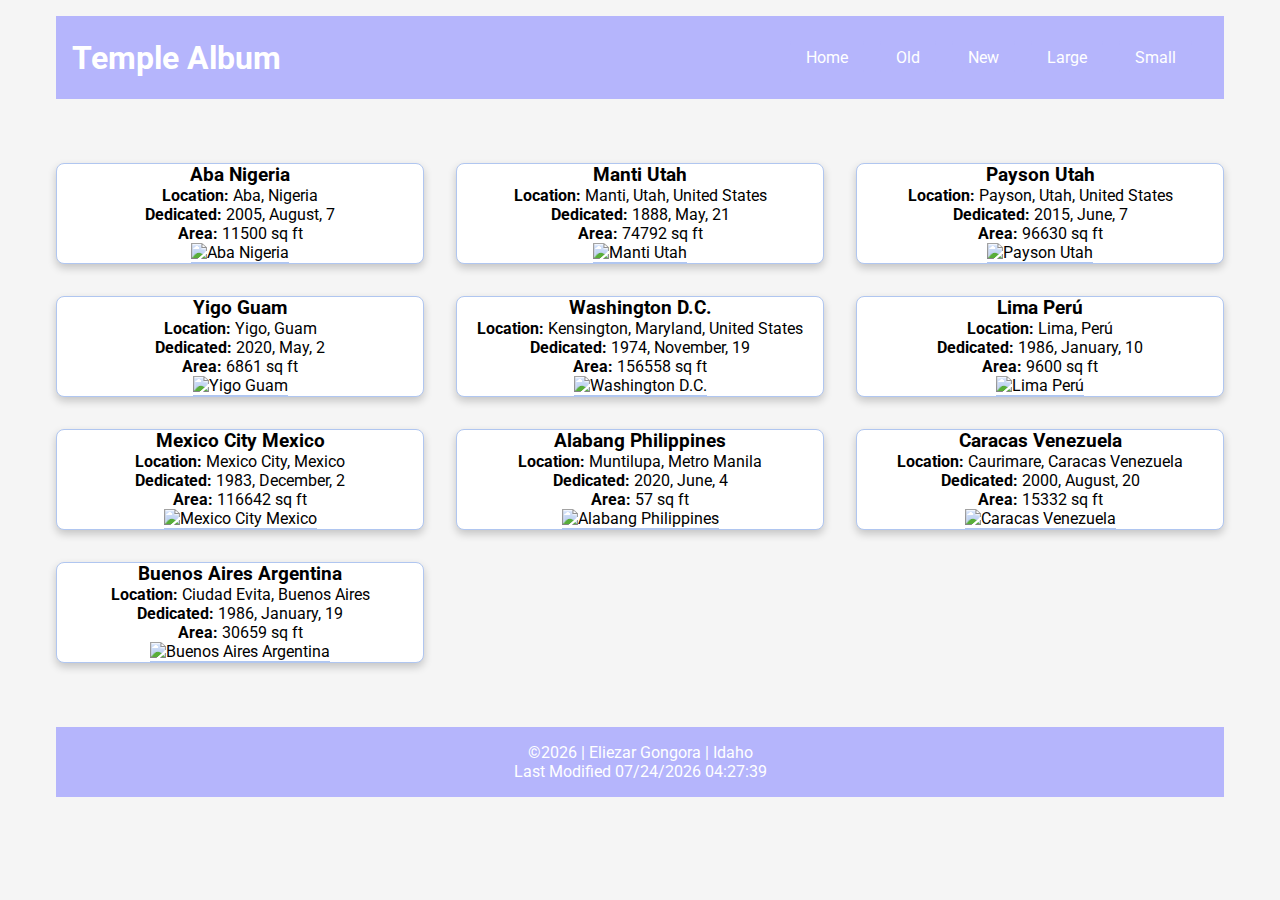
==== filtered-temples.html @ 7e8bb3d3 "w04" ====
<!DOCTYPE html>
<html lang="en">
<head>
    <meta charset="UTF-8">
    <meta name="viewport" content="width=device-width, initial-scale=1.0">
    <title>WDD 131 - Picture Album</title>
    <meta name="author" content="Eliezar Gongora">
    <meta name="description" content="WDD 131 - Dynamic Web Fundamentals - Eliezar Gongora - this is the Picture Album assignment">


    <link rel="stylesheet" href="styles/filtered-temples-large.css">
    <link rel="stylesheet" href="styles/filtered-temples.css">

    <link rel="preconnect" href="https://fonts.googleapis.com">
    <link rel="preconnect" href="https://fonts.gstatic.com" crossorigin>
    <link href="https://fonts.googleapis.com/css2?family=Roboto&display=swap" rel="stylesheet">
</head>
<body>

    <header>
        <h1>Temple Album</h1>
        <nav>
            <button id="hamburger" aria-label="Open Menu">☰</button>
            <ul id="menu">
                <li><a href="#" id="home">Home</a></li>
                <li><a href="#" id="old">Old</a></li>
                <li><a href="#" id="new">New</a></li>
                <li><a href="#" id="large">Large</a></li>
                <li><a href="#" id="small">Small</a></li>
            </ul>
        </nav>
    </header>
    <main id="temple-container">

    </main>



    <footer>
        <p>&copy;<span id="year"></span> |  Eliezar Gongora   | Idaho</p>
        <p>Last Modified <span id="lastModified"></span></p>
    </footer>
    <script defer src="scripts/getdates.js"></script>
    <script defer src="scripts/filtered-temples.js"></script>
    <script defer src="scripts/temples.js"></script>
</body>
</html>
---- styles/filtered-temples-large.css ----
@media only screen and (min-width: 500px) {
    header {
        display: flex;
        justify-content: space-between;
        align-items: center;
    }

    nav {
        display: flex;
        gap: 1rem;
    }

    #menu {
        display: flex;
        gap: 1rem;
    }

    #hamburger {
        display: none;
    }

    #temple-container {
        grid-template-columns: repeat(auto-fit, minmax(350px, 1fr));
        gap: 2.5rem;
    }

    .card img {
        height: 250px;
    }
}
---- styles/filtered-temples.css ----
* {
    margin: 0;
    padding: 0;
    box-sizing: border-box;
}


body {
    font-family: 'Roboto', sans-serif;
    background-color: #f5f5f5;
    max-width: 1200px;
    margin: 0 auto;
    padding: 1rem;
}


header, footer {
    background-color: rgb(181, 181, 252);
    color: #ffffff;
    text-align: center;
    padding: 1rem;
}

nav {
    display: flex;
    justify-content: space-between;
    align-items: center;
    padding: 0.5rem 1rem;
}

#menu {
    /* display: none; */
    list-style-type: none;
    padding: 0;
    margin: 0;
}

#menu li {
    margin: 0.5rem 0;
}

#menu li a {
    color: #ffffff;
    text-decoration: none;
    padding: 0.5rem 1rem;
    background-color: rgb(181, 181, 252);
    border-radius: 5px;
    transition: background-color 0.3s;
}

#menu li a:hover {
    background-color: #333333;
}

#hamburger {
    background: none;
    border: none;
    color: white;
    font-size: 1.5rem;
    cursor: pointer;
}


main {
    padding: 2rem 0;
}

#temple-container {
    display: grid;
    grid-template-columns: repeat(auto-fit, minmax(300px, 1fr));
    gap: 2rem;
    margin-top: 2rem;
}

.temple-card {
    background-color: #ffffff;
    border: 1px solid #b0c6f0;
    border-radius: 8px;
    box-shadow: 0 4px 8px rgba(0, 0, 0, 0.2);
    overflow: hidden;
    transition: transform 0.3s ease, box-shadow 0.3s ease;
    text-align: center;
}

.temple-card:hover {
    transform: translateY(-10px);
    box-shadow: 0 8px 16px rgba(0, 0, 0, 0.3);
}

.temple-card img {
    width: 100%;
    height: 200px;
    object-fit: cover;
    border-bottom: 1px solid #b0c6f0;
}


footer {
    margin-top: 2rem;
}
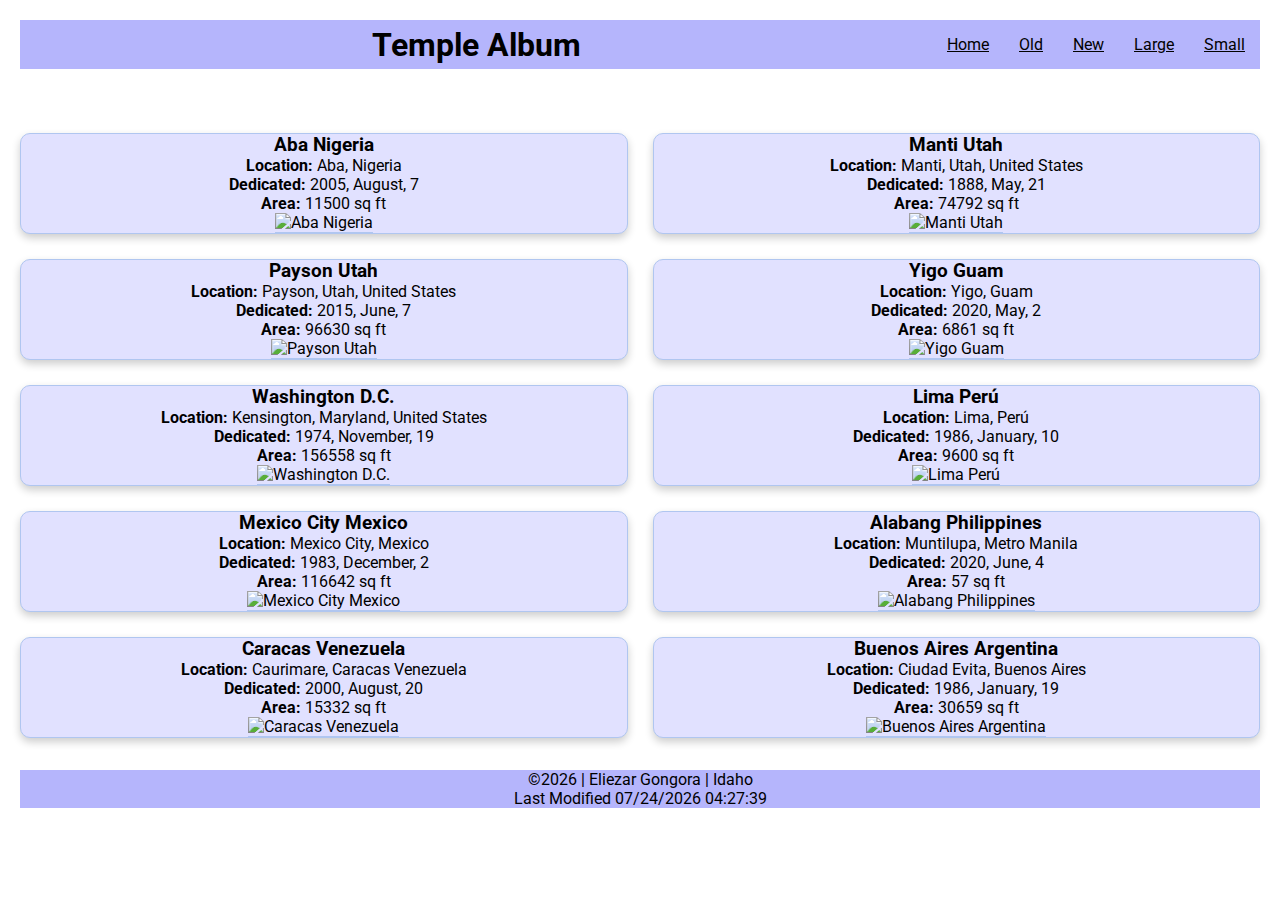
==== commit 17db6c06: "w04" ====
--- a/filtered-temples.html
+++ b/filtered-temples.html
@@ -18,19 +18,20 @@
 <body>
 
     <header>
+
         <h1>Temple Album</h1>
-        <nav>
-            <button id="hamburger" aria-label="Open Menu">☰</button>
-            <ul id="menu">
-                <li><a href="#" id="home">Home</a></li>
-                <li><a href="#" id="old">Old</a></li>
-                <li><a href="#" id="new">New</a></li>
-                <li><a href="#" id="large">Large</a></li>
-                <li><a href="#" id="small">Small</a></li>
+            <button type="button" id="menu"></button>
+        <nav class="navigation">
+            <ul>
+                <li><a href="#" id="Home">Home</a></li>
+                <li><a href="#" id="Old">Old</a></li>
+                <li><a href="#" id="New">New</a></li>
+                <li><a href="#" id="Large">Large</a></li>
+                <li><a href="#" id="Small">Small</a></li>
             </ul>
         </nav>
-    </header>
-    <main id="temple-container">
+</header>
+    <main id="container">
 
     </main>
 
--- a/styles/filtered-temples-large.css
+++ b/styles/filtered-temples-large.css
@@ -1,30 +1,42 @@
-@media only screen and (min-width: 500px) {
-    header {
+
+@media screen and (min-width: 600px) {
+
+    header .navigation  a{
         display: flex;
+        flex-direction: row;
+        align-items: center;
         justify-content: space-between;
-        align-items: center;
     }
 
-    nav {
+    .navigation ul, a, li{
         display: flex;
-        gap: 1rem;
+		justify-content: flex-end;
+		flex-direction: row;
+	}
+
+
+	nav a {
+        display: block;
+		flex: 1 1 100%;
+        border: none;
+	}
+
+    nav.open {
+        display: flex;
     }
 
-    #menu {
-        display: flex;
-        gap: 1rem;
+	header #menu {
+		display: none;
+	}
+    
+    .images{
+        display:grid; 
+        grid-template-columns: repeat(auto-fit, minmax(270px, 1fr)); 
+        grid-gap: 10px;
+        place-items: center;
     }
 
-    #hamburger {
-        display: none;
+    main h2{
+        grid-column: 1 / 4;
     }
-
-    #temple-container {
-        grid-template-columns: repeat(auto-fit, minmax(350px, 1fr));
-        gap: 2.5rem;
-    }
-
-    .card img {
-        height: 250px;
-    }
-}
+}--- a/styles/filtered-temples.css
+++ b/styles/filtered-temples.css
@@ -1,81 +1,96 @@
 * {
+    box-sizing: border-box;
     margin: 0;
     padding: 0;
-    box-sizing: border-box;
+}
+
+body {
+    margin: 20px;
+    font-family: "Roboto", sans-serif;
+    font-weight: 400;
+}
+
+nav a:hover{
+    text-decoration:overline;
+ }
+
+header{
+    display: grid;
+    grid-template-columns: 3fr 1fr;
+    justify-items: center;
+    align-items: center;
+    background-color: rgb(181, 181, 252);
+ }
+
+header a{
+    color: rgb(2, 2, 2);
+ }
+
+header  h1{
+    display: flex;
+    list-style: none;
+
 }
 
 
-body {
-    font-family: 'Roboto', sans-serif;
-    background-color: #f5f5f5;
-    max-width: 1200px;
-    margin: 0 auto;
-    padding: 1rem;
+nav a{
+    display: none;
+    flex: 1 1 auto;
+    padding: 15px;
+    text-align: center;
 }
 
 
-header, footer {
-    background-color: rgb(181, 181, 252);
-    color: #ffffff;
-    text-align: center;
-    padding: 1rem;
-}
 
-nav {
-    display: flex;
-    justify-content: space-between;
-    align-items: center;
-    padding: 0.5rem 1rem;
-}
+/* button */
 
 #menu {
-    /* display: none; */
-    list-style-type: none;
-    padding: 0;
+    font-weight: 400;
+	font-size: 25px;
+	border: 0;
+	background:none;
+	color: #000000;
     margin: 0;
 }
 
-#menu li {
-    margin: 0.5rem 0;
+#menu::before {
+	content: "☰";
 }
 
-#menu li a {
-    color: #ffffff;
-    text-decoration: none;
-    padding: 0.5rem 1rem;
-    background-color: rgb(181, 181, 252);
-    border-radius: 5px;
-    transition: background-color 0.3s;
+#menu.open::before {
+	content: "❎";
 }
 
-#menu li a:hover {
-    background-color: #333333;
+.open a{
+	display: flex; 
 }
 
-#hamburger {
-    background: none;
-    border: none;
-    color: white;
-    font-size: 1.5rem;
-    cursor: pointer;
+nav ul{
+    display: none;
+    display: grid;
+    flex-direction: column;
+    list-style: none;
+    margin:0;
 }
 
 
+
+/* main */
 main {
-    padding: 2rem 0;
+    padding: 32px 0;
 }
 
-#temple-container {
+#container {
     display: grid;
-    grid-template-columns: repeat(auto-fit, minmax(300px, 1fr));
-    gap: 2rem;
+    grid-template-columns: repeat(auto-fit, minmax(400px, 1fr));
+    gap: 25px;
     margin-top: 2rem;
 }
 
 .temple-card {
-    background-color: #ffffff;
+    background-color: rgb(225, 225, 255);
     border: 1px solid #b0c6f0;
-    border-radius: 8px;
+    border-radius: 10px;
     box-shadow: 0 4px 8px rgba(0, 0, 0, 0.2);
     overflow: hidden;
     transition: transform 0.3s ease, box-shadow 0.3s ease;
@@ -88,13 +103,21 @@
 }
 
 .temple-card img {
-    width: 100%;
+    max-width: 100%;
     height: 200px;
     object-fit: cover;
     border-bottom: 1px solid #b0c6f0;
 }
 
 
+
+/* footer */
+
 footer {
-    margin-top: 2rem;
+    background-color: rgb(181, 181, 252);
+    text-align: center;
 }
+
+
+
+
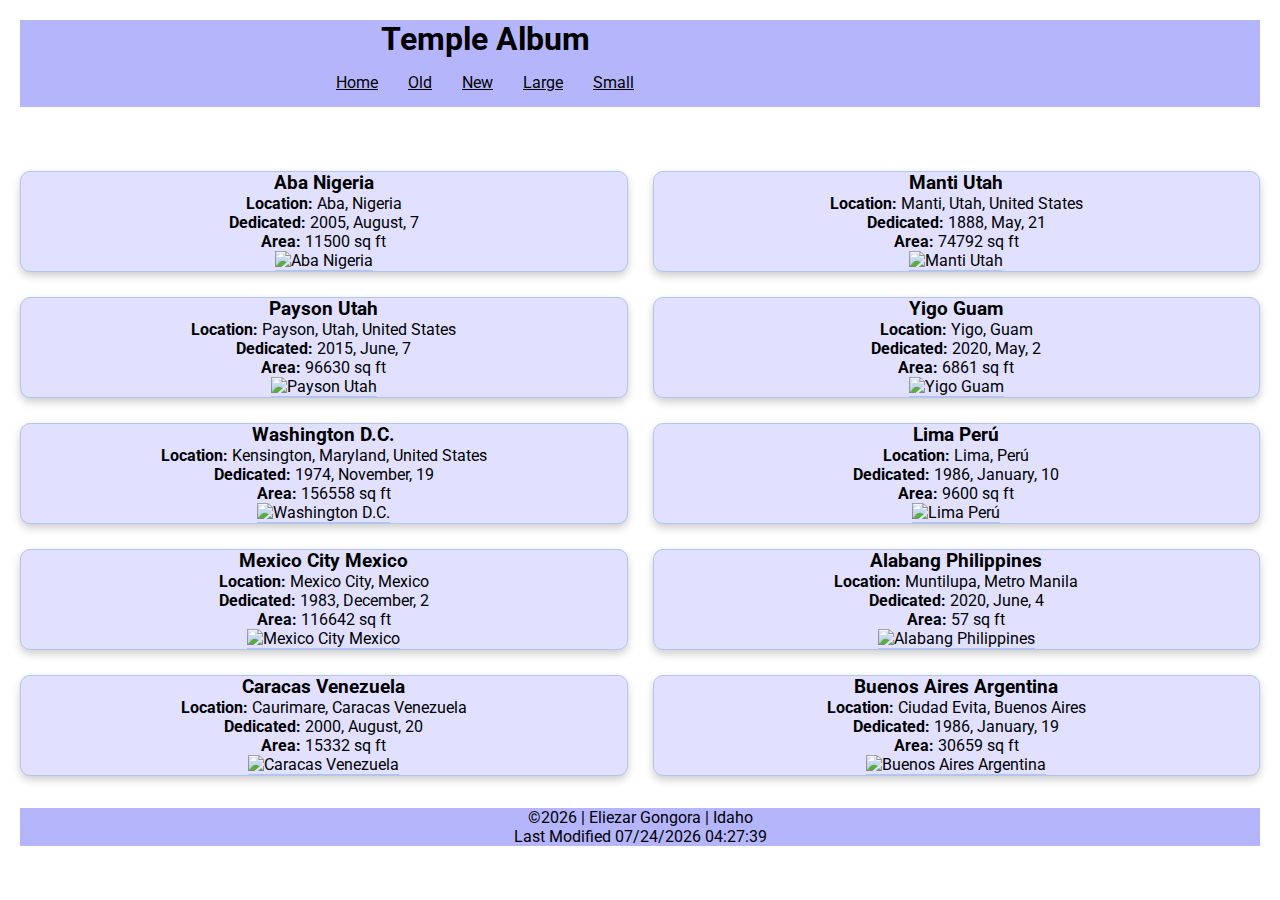
==== commit 72df9705: "w04" ====
--- a/filtered-temples.html
+++ b/filtered-temples.html
@@ -5,7 +5,7 @@
     <meta name="viewport" content="width=device-width, initial-scale=1.0">
     <title>WDD 131 - Picture Album</title>
     <meta name="author" content="Eliezar Gongora">
-    <meta name="description" content="WDD 131 - Dynamic Web Fundamentals - Eliezar Gongora - this is the Picture Album assignment">
+    <meta name="description" content="WDD 131 - Dynamic Web Fundamentals - Eliezar Gongora - Enhanced Temple Picture Album">
 
 
     <link rel="stylesheet" href="styles/filtered-temples-large.css">
@@ -20,6 +20,7 @@
     <header>
 
         <h1>Temple Album</h1>
+        <h2></h2>
             <button type="button" id="menu"></button>
         <nav class="navigation">
             <ul>
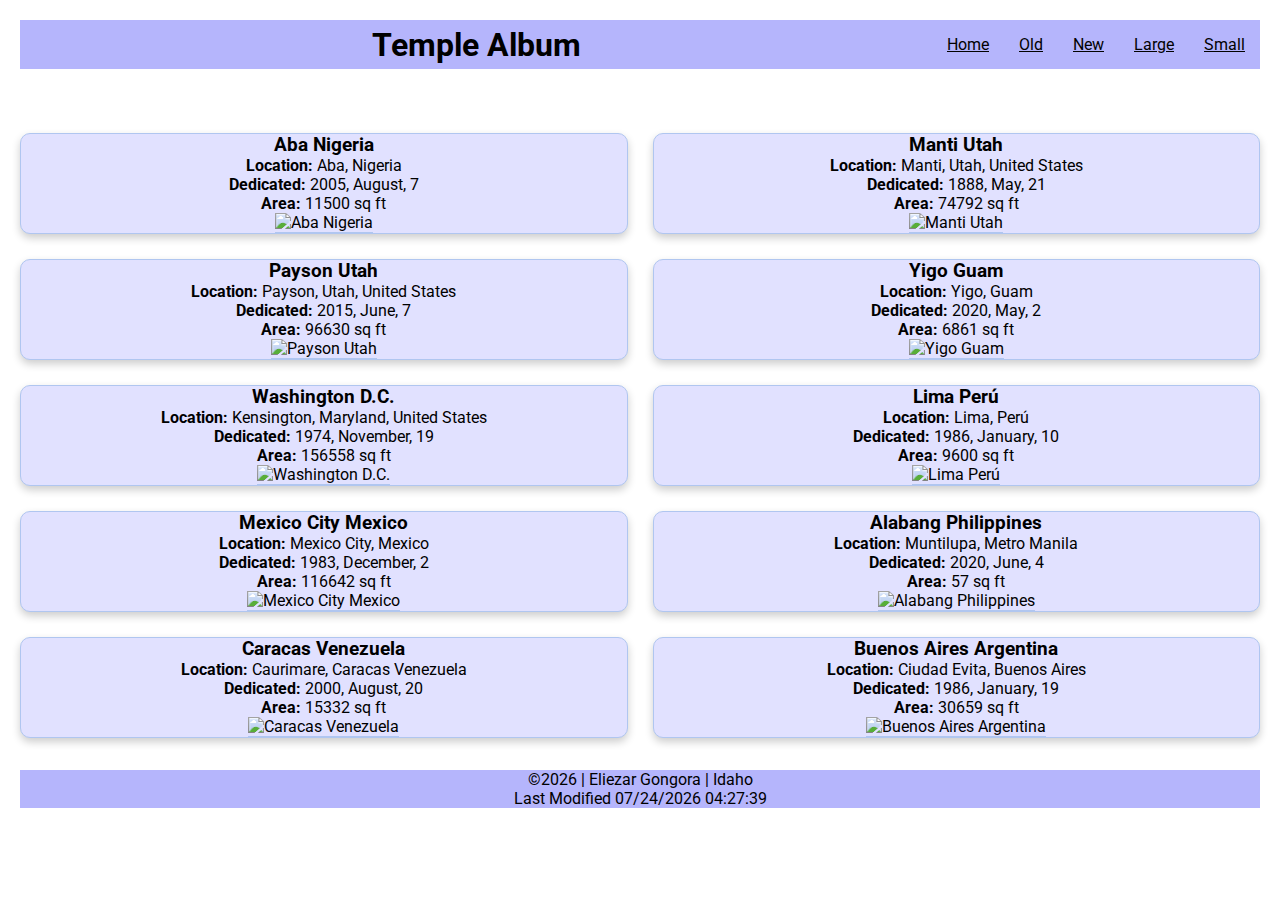
==== commit 3b82cd8e: "w04" ====
--- a/filtered-temples.html
+++ b/filtered-temples.html
@@ -20,7 +20,6 @@
     <header>
 
         <h1>Temple Album</h1>
-        <h2></h2>
             <button type="button" id="menu"></button>
         <nav class="navigation">
             <ul>
